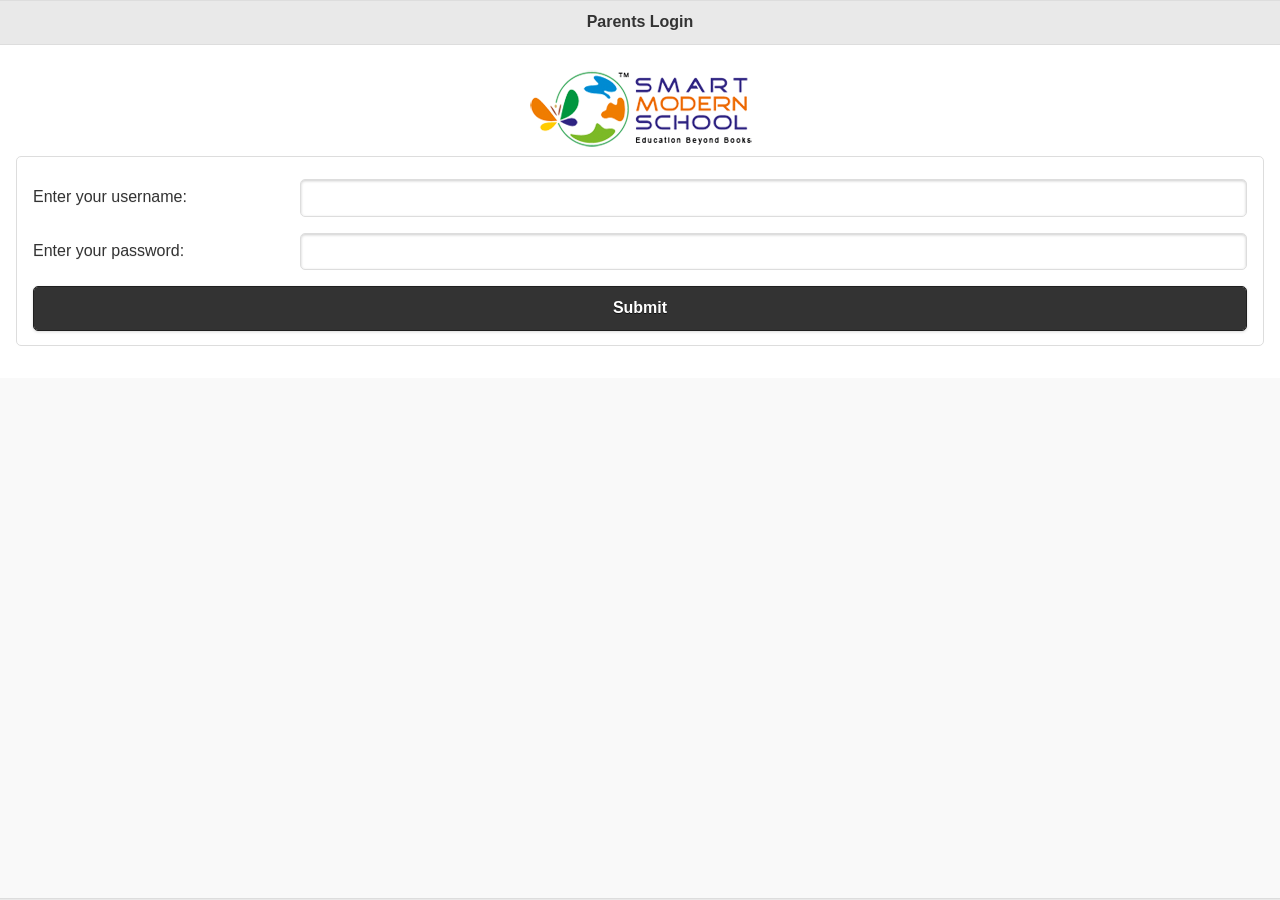
==== www/index.html @ 9e4a1764 "A11 A11" ====
<!DOCTYPE html>
<!--
    Licensed to the Apache Software Foundation (ASF) under one
    or more contributor license agreements.  See the NOTICE file
    distributed with this work for additional information
    regarding copyright ownership.  The ASF licenses this file
    to you under the Apache License, Version 2.0 (the
    "License"); you may not use this file except in compliance
    with the License.  You may obtain a copy of the License at

    http://www.apache.org/licenses/LICENSE-2.0

    Unless required by applicable law or agreed to in writing,
    software distributed under the License is distributed on an
    "AS IS" BASIS, WITHOUT WARRANTIES OR CONDITIONS OF ANY
     KIND, either express or implied.  See the License for the
    specific language governing permissions and limitations
    under the License.
-->
<html>
    <head>
        <meta charset="utf-8" />
        <meta name="format-detection" content="telephone=no" />
        <meta name="viewport" content="width=device-width, height=device-height, initial-scale=1.0, user-scalable=no"/>
         
        <title>MLZS</title>
        <link rel="stylesheet" href="css/jquery.mobile-1.4.5.min.css" />  
       
        
    </head>
    <body>
       
        <div data-role="page" id="login" data-theme="a">
        <div data-role="header" data-theme="a"  id="deviceready"> 
            <h3>Parents Login</h3>
        </div>
  
        <div data-role="content" data-theme="a">
            <div class="head" style="text-align:center;">
                        <img src="css/images/Smartlogo.png" alt="Logo"/> 
            </div>
            <form id="check-user" class="ui-body ui-body-a ui-corner-all" data-ajax="false">
                <fieldset>
                    <div data-role="fieldcontain">
                        <label for="username">Enter your username:</label>
                        <input type="text" value="" name="username" id="username"/>
                    </div>                                 
                    <div data-role="fieldcontain">                                     
                        <label for="password">Enter your password:</label>
                        <input type="password" value="" name="password" id="password"/>
                    </div>
                    <input type="button" data-theme="b" name="submit" id="submit" value="Submit">
                </fieldset>
            </form>
            <div>
            <ul id="app-status-ul"></ul>
            </div>             
        </div>
  
        <div data-theme="a" data-role="footer" data-position="fixed">
  
        </div>
    </div>

    <div style="min-height: 700px;" class="ui-page ui-page-theme-a" tabindex="0" data-url="arunhome" id="arunhome" class="current" data-role="page">

        <div class="ui-header ui-bar-a" role="banner" data-role="header" data-theme="a">
        <h1 aria-level="1" role="heading" class="ui-title"> Welcome to Smart Modern </h1>
        </div><!-- /header --> 
     <div data-role="content">
             
     </div>
    <div role="main">
        <!--- <div class="content-primary"> -->
        <ul class="ui-listview ui-listview-inset ui-corner-all ui-shadow" data-role="listview" data-inset="true">
            
            <li class="ui-first-child">

                <a class="ui-btn ui-btn-icon-right ui-icon-carat-r" type="button" name="homesubmit" id="homesubmit" value="Submit" style="color:#220BBA">
                    <h2>Message</h2>
                    <p>Notification about the student/grade/class</p>
                <form id="check-mess" data-ajax="false">
                    <input type="hidden" value="" name="usernameb" id="usernameb"/>
                    <input type="hidden" value="" name="passwordb" id="passwordb"/>  
                    <input type="hidden" value="" name="classb" id="classb"/>  
                    <input type="hidden" value="" name="secb" id="secb"/>  
                </form> 
                 
                </a> 
 
            </li> 

            <li class="ui-first-child">

                <a class="ui-btn ui-btn-icon-right ui-icon-carat-r" type="button" name="homeworksubmit" id="homeworksubmit" value="Submit"  style="color:#220BBA" >
                   <h2>Home Work</h2>
                    <p>Show daily home work portions</p>
                <form id="check-homework" data-ajax="false">
                    <input type="hidden" value="" name="usernamee" id="usernamee"/>
                    <input type="hidden" value="" name="passworde" id="passworde"/>  
                    <input type="hidden" value="" name="classe" id="classe"/>  
                    <input type="hidden" value="" name="sece" id="sece"/>  
                </form> 
                 
                </a>  
                 
            </li>
            <li>

                <a class="ui-btn ui-btn-icon-right ui-icon-carat-r" type="button" name="foodsubmit" id="foodsubmit" value="Submit" style="color:#220BBA">
                   <h2>Food Menu </h2>
                    <p>Show food item details</p>
                <form id="check-food" data-ajax="false">
                    <input type="hidden" value="" name="usernamef" id="usernamef"/>
                    <input type="hidden" value="" name="passwordf" id="passwordf"/>  
                    <input type="hidden" value="" name="classf" id="classf"/>  
                    <input type="hidden" value="" name="secf" id="secf"/>  
                </form>  

                </a>   
 
            </li>
            <!-- <li>
              
                <a class="ui-btn ui-btn-icon-right ui-icon-carat-r" type="button" name="leavesubmit" id="leavesubmit" value="Submit" style="color:#220BBA">
                   <h2>Leave Request</h2>
                    <p>Parents/Students can request leave </p>
                <form ac data-ajax="false">
                    <input type="hidden" value="" name="usernameg" id="usernameg"/>
                    <input type="hidden" value="" name="passwordg" id="passwordg"/>  
                    <input type="hidden" value="" name="classg" id="classg"/>  
                    <input type="hidden" value="" name="secg" id="secg"/>  
                </form>  
                </a>  
            </li> -->

            <li>
                <a class="ui-btn ui-btn-icon-right ui-icon-carat-r"href="#arunleave"  style="color:#220BBA">
                   <h2>Leave Request</h2>
                    <p>Parents/Students can request leave </p>
                </a>  
            </li>
 
            <li>
                <a class="ui-btn ui-btn-icon-right ui-icon-carat-r" type="button" name="leavelistsubmit" id="leavelistsubmit" value="Submit" style="color:#220BBA">
                   <h2>Leave Status</h2>
                    <p>Parents can view the status of the leave request</p>
                <form id="check-leavelist" data-ajax="false">
                    <input type="hidden" value="" name="usernameo" id="usernameo"/>
                    <input type="hidden" value="" name="passwordo" id="passwordo"/>  
                    <input type="hidden" value="" name="classo" id="classo"/>  
                    <input type="hidden" value="" name="seco" id="seco"/>  
                </form> 
                 
                </a>  
            </li>

            <li>
                
                <a class="ui-btn ui-btn-icon-right ui-icon-carat-r" type="button" name="reportsubmit" id="reportsubmit" value="Submit" style="color:#220BBA">
                    <h2>Report Card</h2>
                    <p>View Term Grade</p>
                <form id="check-report" data-ajax="false">
                    <input type="hidden" value="" name="usernameh" id="usernameh"/>
                    <input type="hidden" value="" name="passwordh" id="passwordh"/>  
                    <input type="hidden" value="" name="classh" id="classh"/>  
                    <input type="hidden" value="" name="sech" id="sech"/>  
                </form> 
                 
                </a>  
            </li>
            <li> 
                <a class="ui-btn ui-btn-icon-right ui-icon-carat-r" type="button" name="examsubmit" id="examsubmit" value="Submit" style="color:#220BBA">
                    <h3>Exam Time Table </h3>
                    <p>Exam Schedule - Time/Portions</p>
                <form id="check-exam" data-ajax="false">
                    <input type="hidden" value="" name="usernamei" id="usernamei"/>
                    <input type="hidden" value="" name="passwordi" id="passwordi"/>  
                    <input type="hidden" value="" name="classi" id="classi"/>  
                    <input type="hidden" value="" name="seci" id="seci"/>  
                </form> 
                 
                </a>  
            </li>

            <li>

                <a class="ui-btn ui-btn-icon-right ui-icon-carat-r" type="button" name="timesubmit" id="timesubmit" value="Submit" style="color:#220BBA">
                    <h3>Class Time Table </h3>
                    <p>Individual Class Time Table</p>
                <form id="check-time" data-ajax="false">
                    <input type="hidden" value="" name="usernamej" id="usernamej"/>
                    <input type="hidden" value="" name="passwordj" id="passwordj"/>  
                    <input type="hidden" value="" name="classj" id="classj"/>  
                    <input type="hidden" value="" name="secj" id="secj"/>  
                </form> 
                 
                </a>  
                 
            </li>

            <li>  

                <a class="ui-btn ui-btn-icon-right ui-icon-carat-r arunpost" type="button" name="submit" id="submit" value="Submit" style="color:#220BBA">
                    <h3>Year Calendar </h3>
                    <p>Information about school functions, general  events, etc., </p>
                 <form id="check-cal" data-ajax="false">
                        <input type="hidden" value="" name="usernamea" id="usernamea"/>
                         <input type="hidden" value="" name="passworda" id="passworda"/>  
                </form> 
                 
                </a> 
                 
            </li>
            
             <li>
                <a href="gallery.html" rel="external" style="color:#220BBA"> 
                <!-- <a class="ui-btn ui-btn-icon-right ui-icon-carat-r"href="#albums_container"> -->
                   <h3>Image Gallery </h3>
                    <p>School Functions image gallery </p>
                </a>  
            </li>

            <!-- <li>

                <a class="ui-btn ui-btn-icon-right ui-icon-carat-r" type="button" name="imagesubmit" id="imagesubmit" value="Submit" style="color:#220BBA" style="color:#220BBA">
                   <h3>Image Gallery </h3>
                    <p>School Functions image gallery </p>
                <form id="check-image" data-ajax="false">
                    <input type="hidden" value="" name="usernamek" id="usernamek"/>
                    <input type="hidden" value="" name="passwordk" id="passwordk"/>  
                    <input type="hidden" value="" name="classk" id="classk"/>  
                    <input type="hidden" value="" name="seck" id="seck"/>  
                </form>  
                </a>   
            </li> -->
            
            <li class="ui-last-child">

                 <a class="ui-btn ui-btn-icon-right ui-icon-carat-r arunpost" type="button" name="prosubmit" id="prosubmit" value="Submit" style="color:#220BBA">
                   <h3>Profile </h3>
                    <p>Student Personal/Educational Details</p>
                 <form id="check-pro" data-ajax="false">
                        <input type="hidden" value="" name="usernamec" id="usernamec"/>
                         <input type="hidden" value="" name="passwordc" id="passwordc"/>  
                </form> 
                 
                </a> 
 
            </li> 

        </ul>
        <!--/ </div> content-primary -->    
    </div><!-- /content -->

    <div class="ui-footer ui-bar-inherit" role="contentinfo" data-role="footer">
            <p> &copy; 2015 -2016 www.themaxtech.com</p>
    </div>

    </div><!-- /page -->  

    <div data-url="arunleave" id="arunleave" data-role="page" data-theme="a">
        <div data-role="header">
            <a href="#arunhome" class="ui-btn ui-icon-back ui-btn-icon-notext ui-corner-all"></a>
            <h2>Leave Request</h2>
        </div><!-- /header -->
        <div role="main"> 

            <form id="check-leave" name="check-leave" class="ui-body ui-body-a ui-corner-all" data-ajax="false">
            <fieldset>
               <fieldset class="ui-grid-a">
                    <div class="ui-block-a">
                        <label for="regnot">Reg No:</label>
                    </div>                                 
                    <div class="ui-block-b">
                        <input class="ui-disabled" type="text" value="" name="regnot" id="regnot"/>
                    </div>
                </fieldset>                                     
                <fieldset class="ui-grid-a">
                    <div class="ui-block-a">
                       <label for="usernamet">Name:</label>
                    </div>                                 
                    <div class="ui-block-b">
                        <input class="ui-disabled" type="text" value="" name="usernamet" id="usernamet"/>
                    </div>
                </fieldset>
                <fieldset class="ui-grid-a">                                
                    <div class="ui-block-a">
                        <label for="clat">Class:</label>
                    </div>                                 
                    <div class="ui-block-b">
                        <input class="ui-disabled"  type="text" value="" name="clat" id="clat"/>
                    </div>
                </fieldset>    
                <fieldset class="ui-grid-a">
                    <div class="ui-block-a">
                        <label for="sect">Section:</label>
                    </div>                                 
                    <div class="ui-block-b">
                        <input class="ui-disabled"  type="text" value="" name="sect" id="sect"/>
                    </div>
                </fieldset>    
                <fieldset class="ui-grid-a">
                    <div class="ui-block-a">
                        <label for="datt">Date:</label>
                    </div>                                 
                    <div class="ui-block-b">
                        <input class="ui-disabled"  type="text" value="" name="datt" id="datt"/>
                    </div>
                </fieldset>    
                <fieldset class="ui-grid-a">
                    <div class="ui-block-a">
                        <label for="messt">Message:</label>
                    </div>
                </fieldset> 
                <fieldset>                        
                        <textarea name="messt" id="messt" rows="5" > </textarea>
                          
                </fieldset> 
            </fieldset>
                <fieldset class="ui-grid-a">
                    <div class="ui-block-a"></div>
                    <div class="ui-block-b"><button type="submit" name="leavesubmit" id="leavesubmit" data-theme="b">Submit</button></div>  
                 </fieldset>

            </form>  
                
        </div>
        <div data-role="footer">
            <p>  &copy;  2015 www.themaxtech.com</p>
        </div>
    </div> 

    <div data-url="test" id="test" data-role="page" data-theme="a">
        <div data-role="header">
            <a href="#arunhome" class="ui-btn ui-icon-back ui-btn-icon-notext ui-corner-all"></a>
            <h2>ARUN Test</h2>
        </div><!-- /header -->
        <div role="main">  
        <div id="result"></div>
        </div>
        <div data-role="footer">
            <p>  &copy;  2015 www.themaxtech.com</p>
        </div>
    </div> 

    <div data-url="y_calendar" id="y_calendar" data-role="page" data-theme="a">
        <div data-role="header">
            <a href="#arunhome" class="ui-btn ui-icon-back ui-btn-icon-notext ui-corner-all"></a>
            <h2>Year Calendar</h2>
        </div><!-- /header -->
        <div role="main">  
        <div id="result"></div>
        </div>
        <div data-role="footer">
            <p>  &copy;  2015 www.themaxtech.com</p>
        </div>
    </div> 

    <div data-url="message" id="message" data-role="page" data-theme="a">
        <div data-role="header">
            <a href="#arunhome" class="ui-btn ui-icon-back ui-btn-icon-notext ui-corner-all"></a>
            <h2>Message</h2>
        </div><!-- /header -->
        <div role="main">  
        <div id="result"></div>
        </div>
        <div data-role="footer">
            <p>  &copy;  2015 www.themaxtech.com</p>
        </div>
    </div> 

    <div data-url="profile" id="profile" data-role="page" data-theme="a">
        <div data-role="header">
            <a href="#arunhome" class="ui-btn ui-icon-back ui-btn-icon-notext ui-corner-all"></a>
            <h2>Profile</h2>
        </div><!-- /header -->
        <div role="main">  
        <div id="result"></div>
        </div>
        <div data-role="footer">
            <p>  &copy;  2015 www.themaxtech.com</p>
        </div>
    </div> 

    <div data-url="homework" id="homework" data-role="page" data-theme="a">
        <div data-role="header">
            <a href="#arunhome" class="ui-btn ui-icon-back ui-btn-icon-notext ui-corner-all"></a>
            <h2>Home Work</h2>
        </div><!-- /header -->
        <div role="main">  
        <div id="result"></div>
        </div>
        <div data-role="footer">
            <p>  &copy;  2015 www.themaxtech.com</p>
        </div>
    </div> 

    <div data-url="foodmenu" id="foodmenu" data-role="page" data-theme="a">
        <div data-role="header">
            <a href="#arunhome" class="ui-btn ui-icon-back ui-btn-icon-notext ui-corner-all"></a>
            <h2>Food Menu</h2>
        </div><!-- /header -->
        <div role="main">  
        <div id="result"></div>
        </div>
        <div data-role="footer">
            <p>  &copy;  2015 www.themaxtech.com</p>
        </div>
    </div> 

    <div data-url="leavelist" id="leavelist" data-role="page" data-theme="a">
        <div data-role="header">
            <a href="#arunhome" class="ui-btn ui-icon-back ui-btn-icon-notext ui-corner-all"></a>
            <h2>Leave Status</h2>
        </div><!-- /header -->
        <div role="main">  
        <div id="result"></div>
        </div>
        <div data-role="footer">
            <p>  &copy;  2015 www.themaxtech.com</p>
        </div>
    </div> 

    <div data-url="reportcard" id="reportcard" data-role="page" data-theme="a">
        <div data-role="header">
            <a href="#arunhome" class="ui-btn ui-icon-back ui-btn-icon-notext ui-corner-all"></a>
            <h2>Report Card</h2>
        </div><!-- /header -->
        <div role="main">  
        <div id="result"></div>
        </div>
        <div data-role="footer">
            <p>  &copy;  2015 www.themaxtech.com</p>
        </div>
    </div> 

    <div data-url="examtimetable" id="examtimetable" data-role="page" data-theme="a">
        <div data-role="header">
            <a href="#arunhome" class="ui-btn ui-icon-back ui-btn-icon-notext ui-corner-all"></a>
            <h2>Exam Time Table</h2>
        </div><!-- /header -->
        <div role="main">  
        <div id="result"></div>
        </div>
        <div data-role="footer">
            <p>  &copy;  2015 www.themaxtech.com</p>
        </div>
    </div> 

    <div data-url="classtimetable" id="classtimetable" data-role="page" data-theme="a">
        <div data-role="header">
            <a href="#arunhome" class="ui-btn ui-icon-back ui-btn-icon-notext ui-corner-all"></a>
            <h2>Class Timetable</h2>
        </div><!-- /header -->
        <div role="main">  
        <div id="result"></div>
        </div>
        <div data-role="footer">
            <p>  &copy;  2015 www.themaxtech.com</p>
        </div>
    </div> 





       <div id="arungallery"  data-role="page" data-theme="a">
            <div class="toolbar">
                <h1>Albums</h1>
                <a class="button slideup" id="infoButton" href="#about">About</a>
            </div>
            <div class="loader" style="display:none;"></div>
            <ul id="albums" class="edgetoedge" style="display:none;">
            </ul>
        </div>   
    <div class="ui-loader ui-corner-all ui-body-a ui-loader-default">
    <span class="ui-icon-loading"></span><h1>loading</h1></div>

        <script type="text/javascript" src="phonegap.js"></script>
        <script type="text/javascript" src="PushNotification.js"></script>
        <script type="text/javascript" src="js/index.js"></script>
        <script type="text/javascript" src="js/jquery-1.9.1.min.js"></script>
        <script type="text/javascript" src="js/jquery.mobile-1.4.5.min.js"></script> 
        <script type="text/javascript">
            app.initialize();
        </script>
    </body>
</html>
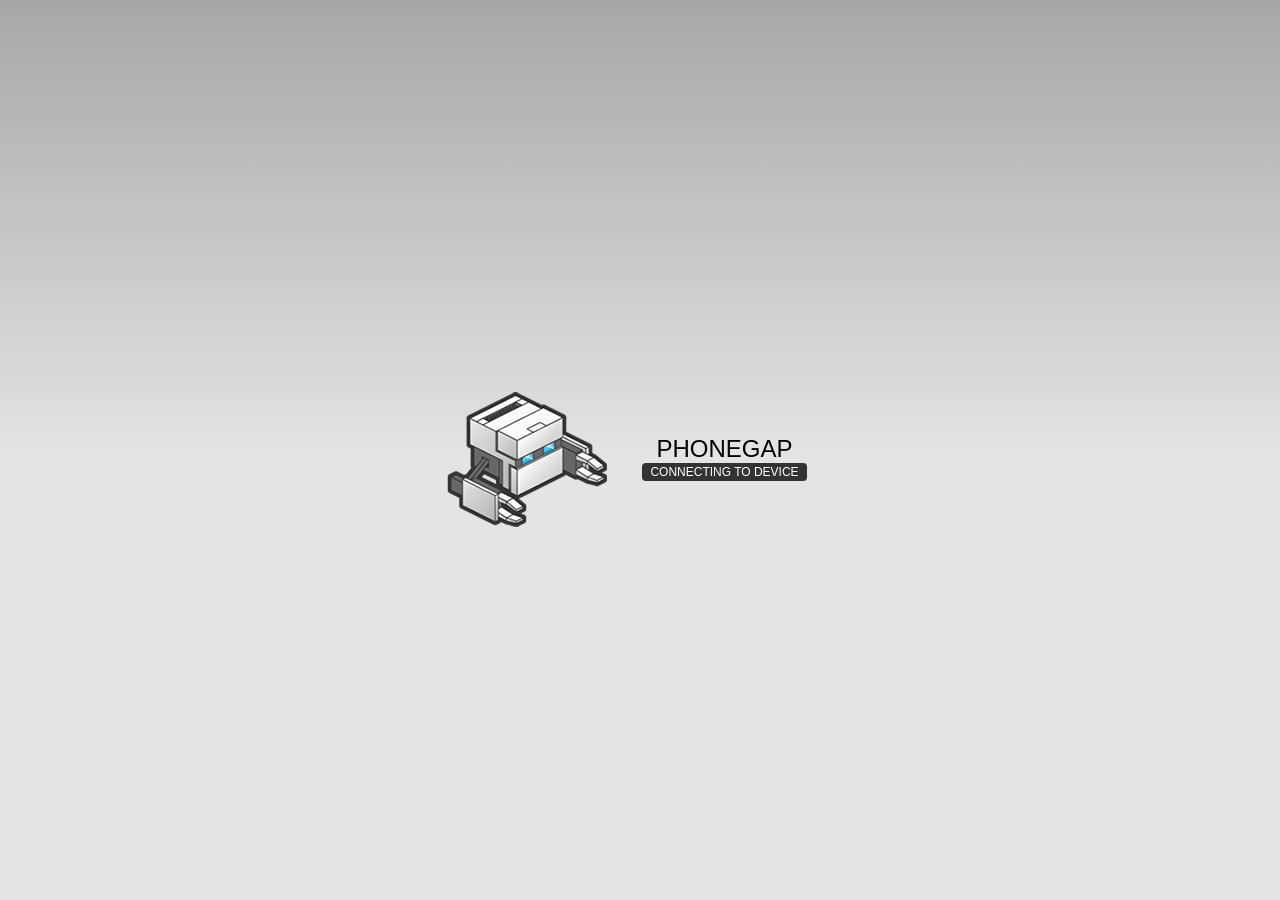
==== commit c6532014: "A22 A22" ====
--- a/www/index.html
+++ b/www/index.html
@@ -21,467 +21,21 @@
     <head>
         <meta charset="utf-8" />
         <meta name="format-detection" content="telephone=no" />
-        <meta name="viewport" content="width=device-width, height=device-height, initial-scale=1.0, user-scalable=no"/>
-         
-        <title>MLZS</title>
-        <link rel="stylesheet" href="css/jquery.mobile-1.4.5.min.css" />  
-       
-        
+        <meta name="viewport" content="user-scalable=no, initial-scale=1, maximum-scale=1, minimum-scale=1, width=device-width, height=device-height, target-densitydpi=device-dpi" />
+        <link rel="stylesheet" type="text/css" href="css/index.css" />
+        <title>Hello World</title>
     </head>
     <body>
-       
-        <div data-role="page" id="login" data-theme="a">
-        <div data-role="header" data-theme="a"  id="deviceready"> 
-            <h3>Parents Login</h3>
+        <div class="app">
+            <h1>PhoneGap</h1>
+            <div id="deviceready" class="blink">
+                <p class="event listening">Connecting to Device</p>
+                <p class="event received">Device is Ready</p>
+            </div>
         </div>
-  
-        <div data-role="content" data-theme="a">
-            <div class="head" style="text-align:center;">
-                        <img src="css/images/Smartlogo.png" alt="Logo"/> 
-            </div>
-            <form id="check-user" class="ui-body ui-body-a ui-corner-all" data-ajax="false">
-                <fieldset>
-                    <div data-role="fieldcontain">
-                        <label for="username">Enter your username:</label>
-                        <input type="text" value="" name="username" id="username"/>
-                    </div>                                 
-                    <div data-role="fieldcontain">                                     
-                        <label for="password">Enter your password:</label>
-                        <input type="password" value="" name="password" id="password"/>
-                    </div>
-                    <input type="button" data-theme="b" name="submit" id="submit" value="Submit">
-                </fieldset>
-            </form>
-            <div>
-            <ul id="app-status-ul"></ul>
-            </div>             
-        </div>
-  
-        <div data-theme="a" data-role="footer" data-position="fixed">
-  
-        </div>
-    </div>
-
-    <div style="min-height: 700px;" class="ui-page ui-page-theme-a" tabindex="0" data-url="arunhome" id="arunhome" class="current" data-role="page">
-
-        <div class="ui-header ui-bar-a" role="banner" data-role="header" data-theme="a">
-        <h1 aria-level="1" role="heading" class="ui-title"> Welcome to Smart Modern </h1>
-        </div><!-- /header --> 
-     <div data-role="content">
-             
-     </div>
-    <div role="main">
-        <!--- <div class="content-primary"> -->
-        <ul class="ui-listview ui-listview-inset ui-corner-all ui-shadow" data-role="listview" data-inset="true">
-            
-            <li class="ui-first-child">
-
-                <a class="ui-btn ui-btn-icon-right ui-icon-carat-r" type="button" name="homesubmit" id="homesubmit" value="Submit" style="color:#220BBA">
-                    <h2>Message</h2>
-                    <p>Notification about the student/grade/class</p>
-                <form id="check-mess" data-ajax="false">
-                    <input type="hidden" value="" name="usernameb" id="usernameb"/>
-                    <input type="hidden" value="" name="passwordb" id="passwordb"/>  
-                    <input type="hidden" value="" name="classb" id="classb"/>  
-                    <input type="hidden" value="" name="secb" id="secb"/>  
-                </form> 
-                 
-                </a> 
- 
-            </li> 
-
-            <li class="ui-first-child">
-
-                <a class="ui-btn ui-btn-icon-right ui-icon-carat-r" type="button" name="homeworksubmit" id="homeworksubmit" value="Submit"  style="color:#220BBA" >
-                   <h2>Home Work</h2>
-                    <p>Show daily home work portions</p>
-                <form id="check-homework" data-ajax="false">
-                    <input type="hidden" value="" name="usernamee" id="usernamee"/>
-                    <input type="hidden" value="" name="passworde" id="passworde"/>  
-                    <input type="hidden" value="" name="classe" id="classe"/>  
-                    <input type="hidden" value="" name="sece" id="sece"/>  
-                </form> 
-                 
-                </a>  
-                 
-            </li>
-            <li>
-
-                <a class="ui-btn ui-btn-icon-right ui-icon-carat-r" type="button" name="foodsubmit" id="foodsubmit" value="Submit" style="color:#220BBA">
-                   <h2>Food Menu </h2>
-                    <p>Show food item details</p>
-                <form id="check-food" data-ajax="false">
-                    <input type="hidden" value="" name="usernamef" id="usernamef"/>
-                    <input type="hidden" value="" name="passwordf" id="passwordf"/>  
-                    <input type="hidden" value="" name="classf" id="classf"/>  
-                    <input type="hidden" value="" name="secf" id="secf"/>  
-                </form>  
-
-                </a>   
- 
-            </li>
-            <!-- <li>
-              
-                <a class="ui-btn ui-btn-icon-right ui-icon-carat-r" type="button" name="leavesubmit" id="leavesubmit" value="Submit" style="color:#220BBA">
-                   <h2>Leave Request</h2>
-                    <p>Parents/Students can request leave </p>
-                <form ac data-ajax="false">
-                    <input type="hidden" value="" name="usernameg" id="usernameg"/>
-                    <input type="hidden" value="" name="passwordg" id="passwordg"/>  
-                    <input type="hidden" value="" name="classg" id="classg"/>  
-                    <input type="hidden" value="" name="secg" id="secg"/>  
-                </form>  
-                </a>  
-            </li> -->
-
-            <li>
-                <a class="ui-btn ui-btn-icon-right ui-icon-carat-r"href="#arunleave"  style="color:#220BBA">
-                   <h2>Leave Request</h2>
-                    <p>Parents/Students can request leave </p>
-                </a>  
-            </li>
- 
-            <li>
-                <a class="ui-btn ui-btn-icon-right ui-icon-carat-r" type="button" name="leavelistsubmit" id="leavelistsubmit" value="Submit" style="color:#220BBA">
-                   <h2>Leave Status</h2>
-                    <p>Parents can view the status of the leave request</p>
-                <form id="check-leavelist" data-ajax="false">
-                    <input type="hidden" value="" name="usernameo" id="usernameo"/>
-                    <input type="hidden" value="" name="passwordo" id="passwordo"/>  
-                    <input type="hidden" value="" name="classo" id="classo"/>  
-                    <input type="hidden" value="" name="seco" id="seco"/>  
-                </form> 
-                 
-                </a>  
-            </li>
-
-            <li>
-                
-                <a class="ui-btn ui-btn-icon-right ui-icon-carat-r" type="button" name="reportsubmit" id="reportsubmit" value="Submit" style="color:#220BBA">
-                    <h2>Report Card</h2>
-                    <p>View Term Grade</p>
-                <form id="check-report" data-ajax="false">
-                    <input type="hidden" value="" name="usernameh" id="usernameh"/>
-                    <input type="hidden" value="" name="passwordh" id="passwordh"/>  
-                    <input type="hidden" value="" name="classh" id="classh"/>  
-                    <input type="hidden" value="" name="sech" id="sech"/>  
-                </form> 
-                 
-                </a>  
-            </li>
-            <li> 
-                <a class="ui-btn ui-btn-icon-right ui-icon-carat-r" type="button" name="examsubmit" id="examsubmit" value="Submit" style="color:#220BBA">
-                    <h3>Exam Time Table </h3>
-                    <p>Exam Schedule - Time/Portions</p>
-                <form id="check-exam" data-ajax="false">
-                    <input type="hidden" value="" name="usernamei" id="usernamei"/>
-                    <input type="hidden" value="" name="passwordi" id="passwordi"/>  
-                    <input type="hidden" value="" name="classi" id="classi"/>  
-                    <input type="hidden" value="" name="seci" id="seci"/>  
-                </form> 
-                 
-                </a>  
-            </li>
-
-            <li>
-
-                <a class="ui-btn ui-btn-icon-right ui-icon-carat-r" type="button" name="timesubmit" id="timesubmit" value="Submit" style="color:#220BBA">
-                    <h3>Class Time Table </h3>
-                    <p>Individual Class Time Table</p>
-                <form id="check-time" data-ajax="false">
-                    <input type="hidden" value="" name="usernamej" id="usernamej"/>
-                    <input type="hidden" value="" name="passwordj" id="passwordj"/>  
-                    <input type="hidden" value="" name="classj" id="classj"/>  
-                    <input type="hidden" value="" name="secj" id="secj"/>  
-                </form> 
-                 
-                </a>  
-                 
-            </li>
-
-            <li>  
-
-                <a class="ui-btn ui-btn-icon-right ui-icon-carat-r arunpost" type="button" name="submit" id="submit" value="Submit" style="color:#220BBA">
-                    <h3>Year Calendar </h3>
-                    <p>Information about school functions, general  events, etc., </p>
-                 <form id="check-cal" data-ajax="false">
-                        <input type="hidden" value="" name="usernamea" id="usernamea"/>
-                         <input type="hidden" value="" name="passworda" id="passworda"/>  
-                </form> 
-                 
-                </a> 
-                 
-            </li>
-            
-             <li>
-                <a href="gallery.html" rel="external" style="color:#220BBA"> 
-                <!-- <a class="ui-btn ui-btn-icon-right ui-icon-carat-r"href="#albums_container"> -->
-                   <h3>Image Gallery </h3>
-                    <p>School Functions image gallery </p>
-                </a>  
-            </li>
-
-            <!-- <li>
-
-                <a class="ui-btn ui-btn-icon-right ui-icon-carat-r" type="button" name="imagesubmit" id="imagesubmit" value="Submit" style="color:#220BBA" style="color:#220BBA">
-                   <h3>Image Gallery </h3>
-                    <p>School Functions image gallery </p>
-                <form id="check-image" data-ajax="false">
-                    <input type="hidden" value="" name="usernamek" id="usernamek"/>
-                    <input type="hidden" value="" name="passwordk" id="passwordk"/>  
-                    <input type="hidden" value="" name="classk" id="classk"/>  
-                    <input type="hidden" value="" name="seck" id="seck"/>  
-                </form>  
-                </a>   
-            </li> -->
-            
-            <li class="ui-last-child">
-
-                 <a class="ui-btn ui-btn-icon-right ui-icon-carat-r arunpost" type="button" name="prosubmit" id="prosubmit" value="Submit" style="color:#220BBA">
-                   <h3>Profile </h3>
-                    <p>Student Personal/Educational Details</p>
-                 <form id="check-pro" data-ajax="false">
-                        <input type="hidden" value="" name="usernamec" id="usernamec"/>
-                         <input type="hidden" value="" name="passwordc" id="passwordc"/>  
-                </form> 
-                 
-                </a> 
- 
-            </li> 
-
-        </ul>
-        <!--/ </div> content-primary -->    
-    </div><!-- /content -->
-
-    <div class="ui-footer ui-bar-inherit" role="contentinfo" data-role="footer">
-            <p> &copy; 2015 -2016 www.themaxtech.com</p>
-    </div>
-
-    </div><!-- /page -->  
-
-    <div data-url="arunleave" id="arunleave" data-role="page" data-theme="a">
-        <div data-role="header">
-            <a href="#arunhome" class="ui-btn ui-icon-back ui-btn-icon-notext ui-corner-all"></a>
-            <h2>Leave Request</h2>
-        </div><!-- /header -->
-        <div role="main"> 
-
-            <form id="check-leave" name="check-leave" class="ui-body ui-body-a ui-corner-all" data-ajax="false">
-            <fieldset>
-               <fieldset class="ui-grid-a">
-                    <div class="ui-block-a">
-                        <label for="regnot">Reg No:</label>
-                    </div>                                 
-                    <div class="ui-block-b">
-                        <input class="ui-disabled" type="text" value="" name="regnot" id="regnot"/>
-                    </div>
-                </fieldset>                                     
-                <fieldset class="ui-grid-a">
-                    <div class="ui-block-a">
-                       <label for="usernamet">Name:</label>
-                    </div>                                 
-                    <div class="ui-block-b">
-                        <input class="ui-disabled" type="text" value="" name="usernamet" id="usernamet"/>
-                    </div>
-                </fieldset>
-                <fieldset class="ui-grid-a">                                
-                    <div class="ui-block-a">
-                        <label for="clat">Class:</label>
-                    </div>                                 
-                    <div class="ui-block-b">
-                        <input class="ui-disabled"  type="text" value="" name="clat" id="clat"/>
-                    </div>
-                </fieldset>    
-                <fieldset class="ui-grid-a">
-                    <div class="ui-block-a">
-                        <label for="sect">Section:</label>
-                    </div>                                 
-                    <div class="ui-block-b">
-                        <input class="ui-disabled"  type="text" value="" name="sect" id="sect"/>
-                    </div>
-                </fieldset>    
-                <fieldset class="ui-grid-a">
-                    <div class="ui-block-a">
-                        <label for="datt">Date:</label>
-                    </div>                                 
-                    <div class="ui-block-b">
-                        <input class="ui-disabled"  type="text" value="" name="datt" id="datt"/>
-                    </div>
-                </fieldset>    
-                <fieldset class="ui-grid-a">
-                    <div class="ui-block-a">
-                        <label for="messt">Message:</label>
-                    </div>
-                </fieldset> 
-                <fieldset>                        
-                        <textarea name="messt" id="messt" rows="5" > </textarea>
-                          
-                </fieldset> 
-            </fieldset>
-                <fieldset class="ui-grid-a">
-                    <div class="ui-block-a"></div>
-                    <div class="ui-block-b"><button type="submit" name="leavesubmit" id="leavesubmit" data-theme="b">Submit</button></div>  
-                 </fieldset>
-
-            </form>  
-                
-        </div>
-        <div data-role="footer">
-            <p>  &copy;  2015 www.themaxtech.com</p>
-        </div>
-    </div> 
-
-    <div data-url="test" id="test" data-role="page" data-theme="a">
-        <div data-role="header">
-            <a href="#arunhome" class="ui-btn ui-icon-back ui-btn-icon-notext ui-corner-all"></a>
-            <h2>ARUN Test</h2>
-        </div><!-- /header -->
-        <div role="main">  
-        <div id="result"></div>
-        </div>
-        <div data-role="footer">
-            <p>  &copy;  2015 www.themaxtech.com</p>
-        </div>
-    </div> 
-
-    <div data-url="y_calendar" id="y_calendar" data-role="page" data-theme="a">
-        <div data-role="header">
-            <a href="#arunhome" class="ui-btn ui-icon-back ui-btn-icon-notext ui-corner-all"></a>
-            <h2>Year Calendar</h2>
-        </div><!-- /header -->
-        <div role="main">  
-        <div id="result"></div>
-        </div>
-        <div data-role="footer">
-            <p>  &copy;  2015 www.themaxtech.com</p>
-        </div>
-    </div> 
-
-    <div data-url="message" id="message" data-role="page" data-theme="a">
-        <div data-role="header">
-            <a href="#arunhome" class="ui-btn ui-icon-back ui-btn-icon-notext ui-corner-all"></a>
-            <h2>Message</h2>
-        </div><!-- /header -->
-        <div role="main">  
-        <div id="result"></div>
-        </div>
-        <div data-role="footer">
-            <p>  &copy;  2015 www.themaxtech.com</p>
-        </div>
-    </div> 
-
-    <div data-url="profile" id="profile" data-role="page" data-theme="a">
-        <div data-role="header">
-            <a href="#arunhome" class="ui-btn ui-icon-back ui-btn-icon-notext ui-corner-all"></a>
-            <h2>Profile</h2>
-        </div><!-- /header -->
-        <div role="main">  
-        <div id="result"></div>
-        </div>
-        <div data-role="footer">
-            <p>  &copy;  2015 www.themaxtech.com</p>
-        </div>
-    </div> 
-
-    <div data-url="homework" id="homework" data-role="page" data-theme="a">
-        <div data-role="header">
-            <a href="#arunhome" class="ui-btn ui-icon-back ui-btn-icon-notext ui-corner-all"></a>
-            <h2>Home Work</h2>
-        </div><!-- /header -->
-        <div role="main">  
-        <div id="result"></div>
-        </div>
-        <div data-role="footer">
-            <p>  &copy;  2015 www.themaxtech.com</p>
-        </div>
-    </div> 
-
-    <div data-url="foodmenu" id="foodmenu" data-role="page" data-theme="a">
-        <div data-role="header">
-            <a href="#arunhome" class="ui-btn ui-icon-back ui-btn-icon-notext ui-corner-all"></a>
-            <h2>Food Menu</h2>
-        </div><!-- /header -->
-        <div role="main">  
-        <div id="result"></div>
-        </div>
-        <div data-role="footer">
-            <p>  &copy;  2015 www.themaxtech.com</p>
-        </div>
-    </div> 
-
-    <div data-url="leavelist" id="leavelist" data-role="page" data-theme="a">
-        <div data-role="header">
-            <a href="#arunhome" class="ui-btn ui-icon-back ui-btn-icon-notext ui-corner-all"></a>
-            <h2>Leave Status</h2>
-        </div><!-- /header -->
-        <div role="main">  
-        <div id="result"></div>
-        </div>
-        <div data-role="footer">
-            <p>  &copy;  2015 www.themaxtech.com</p>
-        </div>
-    </div> 
-
-    <div data-url="reportcard" id="reportcard" data-role="page" data-theme="a">
-        <div data-role="header">
-            <a href="#arunhome" class="ui-btn ui-icon-back ui-btn-icon-notext ui-corner-all"></a>
-            <h2>Report Card</h2>
-        </div><!-- /header -->
-        <div role="main">  
-        <div id="result"></div>
-        </div>
-        <div data-role="footer">
-            <p>  &copy;  2015 www.themaxtech.com</p>
-        </div>
-    </div> 
-
-    <div data-url="examtimetable" id="examtimetable" data-role="page" data-theme="a">
-        <div data-role="header">
-            <a href="#arunhome" class="ui-btn ui-icon-back ui-btn-icon-notext ui-corner-all"></a>
-            <h2>Exam Time Table</h2>
-        </div><!-- /header -->
-        <div role="main">  
-        <div id="result"></div>
-        </div>
-        <div data-role="footer">
-            <p>  &copy;  2015 www.themaxtech.com</p>
-        </div>
-    </div> 
-
-    <div data-url="classtimetable" id="classtimetable" data-role="page" data-theme="a">
-        <div data-role="header">
-            <a href="#arunhome" class="ui-btn ui-icon-back ui-btn-icon-notext ui-corner-all"></a>
-            <h2>Class Timetable</h2>
-        </div><!-- /header -->
-        <div role="main">  
-        <div id="result"></div>
-        </div>
-        <div data-role="footer">
-            <p>  &copy;  2015 www.themaxtech.com</p>
-        </div>
-    </div> 
-
-
-
-
-
-       <div id="arungallery"  data-role="page" data-theme="a">
-            <div class="toolbar">
-                <h1>Albums</h1>
-                <a class="button slideup" id="infoButton" href="#about">About</a>
-            </div>
-            <div class="loader" style="display:none;"></div>
-            <ul id="albums" class="edgetoedge" style="display:none;">
-            </ul>
-        </div>   
-    <div class="ui-loader ui-corner-all ui-body-a ui-loader-default">
-    <span class="ui-icon-loading"></span><h1>loading</h1></div>
-
         <script type="text/javascript" src="phonegap.js"></script>
         <script type="text/javascript" src="PushNotification.js"></script>
         <script type="text/javascript" src="js/index.js"></script>
-        <script type="text/javascript" src="js/jquery-1.9.1.min.js"></script>
-        <script type="text/javascript" src="js/jquery.mobile-1.4.5.min.js"></script> 
         <script type="text/javascript">
             app.initialize();
         </script>
--- a/www/css/index.css
+++ b/www/css/index.css
@@ -0,0 +1,115 @@
+/*
+ * Licensed to the Apache Software Foundation (ASF) under one
+ * or more contributor license agreements.  See the NOTICE file
+ * distributed with this work for additional information
+ * regarding copyright ownership.  The ASF licenses this file
+ * to you under the Apache License, Version 2.0 (the
+ * "License"); you may not use this file except in compliance
+ * with the License.  You may obtain a copy of the License at
+ *
+ * http://www.apache.org/licenses/LICENSE-2.0
+ *
+ * Unless required by applicable law or agreed to in writing,
+ * software distributed under the License is distributed on an
+ * "AS IS" BASIS, WITHOUT WARRANTIES OR CONDITIONS OF ANY
+ * KIND, either express or implied.  See the License for the
+ * specific language governing permissions and limitations
+ * under the License.
+ */
+* {
+    -webkit-tap-highlight-color: rgba(0,0,0,0); /* make transparent link selection, adjust last value opacity 0 to 1.0 */
+}
+
+body {
+    -webkit-touch-callout: none;                /* prevent callout to copy image, etc when tap to hold */
+    -webkit-text-size-adjust: none;             /* prevent webkit from resizing text to fit */
+    -webkit-user-select: none;                  /* prevent copy paste, to allow, change 'none' to 'text' */
+    background-color:#E4E4E4;
+    background-image:linear-gradient(top, #A7A7A7 0%, #E4E4E4 51%);
+    background-image:-webkit-linear-gradient(top, #A7A7A7 0%, #E4E4E4 51%);
+    background-image:-ms-linear-gradient(top, #A7A7A7 0%, #E4E4E4 51%);
+    background-image:-webkit-gradient(
+        linear,
+        left top,
+        left bottom,
+        color-stop(0, #A7A7A7),
+        color-stop(0.51, #E4E4E4)
+    );
+    background-attachment:fixed;
+    font-family:'HelveticaNeue-Light', 'HelveticaNeue', Helvetica, Arial, sans-serif;
+    font-size:12px;
+    height:100%;
+    margin:0px;
+    padding:0px;
+    text-transform:uppercase;
+    width:100%;
+}
+
+/* Portrait layout (default) */
+.app {
+    background:url(../img/logo.png) no-repeat center top; /* 170px x 200px */
+    position:absolute;             /* position in the center of the screen */
+    left:50%;
+    top:50%;
+    height:50px;                   /* text area height */
+    width:225px;                   /* text area width */
+    text-align:center;
+    padding:180px 0px 0px 0px;     /* image height is 200px (bottom 20px are overlapped with text) */
+    margin:-115px 0px 0px -112px;  /* offset vertical: half of image height and text area height */
+                                   /* offset horizontal: half of text area width */
+}
+
+/* Landscape layout (with min-width) */
+@media screen and (min-aspect-ratio: 1/1) and (min-width:400px) {
+    .app {
+        background-position:left center;
+        padding:75px 0px 75px 170px;  /* padding-top + padding-bottom + text area = image height */
+        margin:-90px 0px 0px -198px;  /* offset vertical: half of image height */
+                                      /* offset horizontal: half of image width and text area width */
+    }
+}
+
+h1 {
+    font-size:24px;
+    font-weight:normal;
+    margin:0px;
+    overflow:visible;
+    padding:0px;
+    text-align:center;
+}
+
+.event {
+    border-radius:4px;
+    -webkit-border-radius:4px;
+    color:#FFFFFF;
+    font-size:12px;
+    margin:0px 30px;
+    padding:2px 0px;
+}
+
+.event.listening {
+    background-color:#333333;
+    display:block;
+}
+
+.event.received {
+    background-color:#4B946A;
+    display:none;
+}
+
+@keyframes fade {
+    from { opacity: 1.0; }
+    50% { opacity: 0.4; }
+    to { opacity: 1.0; }
+}
+ 
+@-webkit-keyframes fade {
+    from { opacity: 1.0; }
+    50% { opacity: 0.4; }
+    to { opacity: 1.0; }
+}
+ 
+.blink {
+    animation:fade 3000ms infinite;
+    -webkit-animation:fade 3000ms infinite;
+}
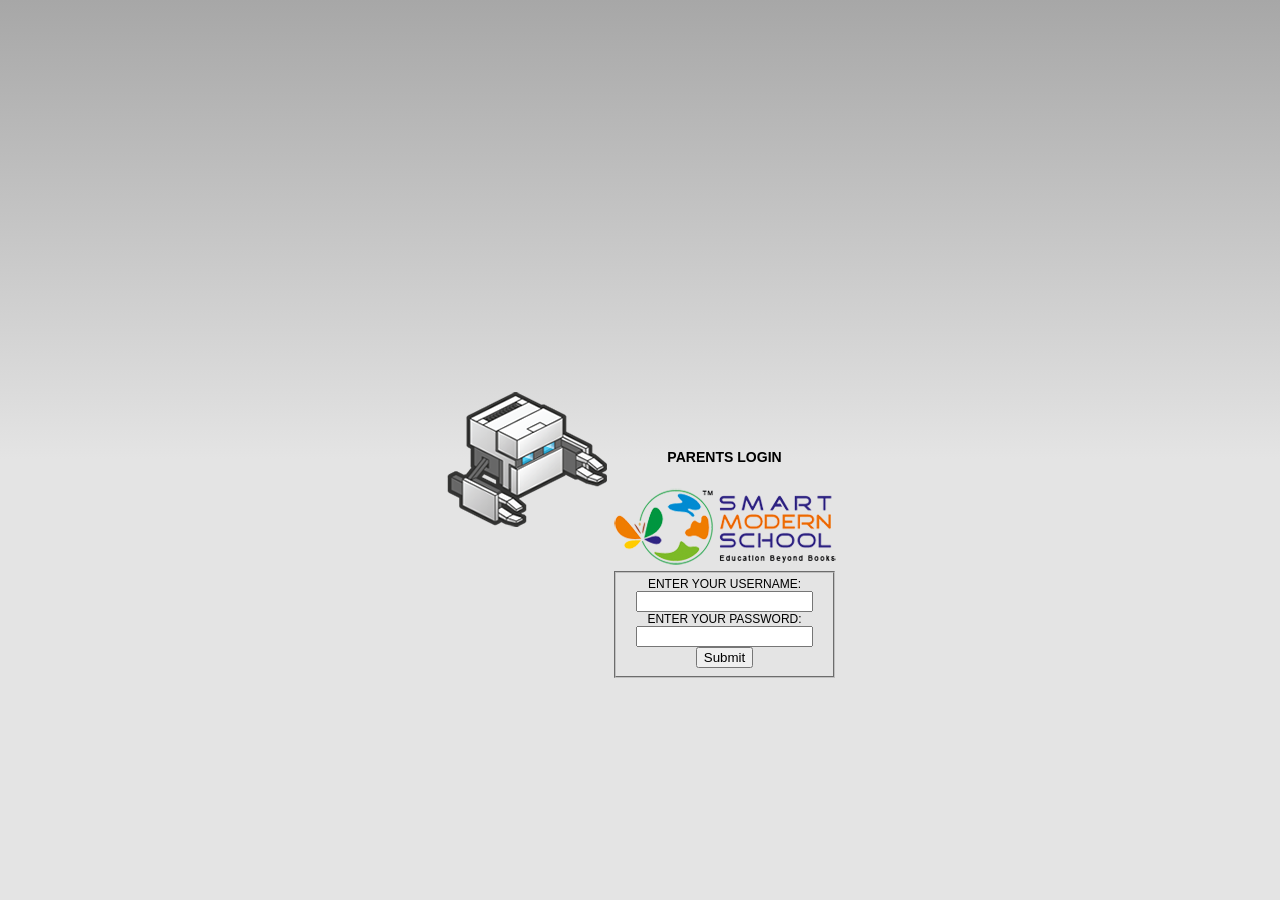
==== commit ae331dac: "A33 A33" ====
--- a/www/index.html
+++ b/www/index.html
@@ -26,13 +26,41 @@
         <title>Hello World</title>
     </head>
     <body>
-        <div class="app">
-            <h1>PhoneGap</h1>
-            <div id="deviceready" class="blink">
-                <p class="event listening">Connecting to Device</p>
-                <p class="event received">Device is Ready</p>
+
+        <div data-role="page" id="login" data-theme="a" class="app">
+        <div data-role="header" data-theme="a"> 
+            <h3>Parents Login</h3>
+        </div>
+  
+        <div data-role="content" data-theme="a">
+            <div class="head" style="text-align:center;">
+                        <img src="css/images/Smartlogo.png" alt="Logo"/>
+                        
             </div>
+            <form id="check-user" class="ui-body ui-body-a ui-corner-all" data-ajax="false">
+                <fieldset>
+                    <div data-role="fieldcontain">
+                        <label for="username">Enter your username:</label>
+                        <input type="text" value="" name="username" id="username"/>
+                    </div>                                 
+                    <div data-role="fieldcontain">                                     
+                        <label for="password">Enter your password:</label>
+                        <input type="password" value="" name="password" id="password"/>
+                    </div>
+                    <input type="button" data-theme="b" name="submit" id="submit" value="Submit">
+                </fieldset>
+            </form>
+            <div>
+            <ul id="app-status-ul"></ul>
+            </div>             
         </div>
+  
+        <div data-theme="a" data-role="footer" data-position="fixed">
+  
+        </div>
+    </div>
+
+         
         <script type="text/javascript" src="phonegap.js"></script>
         <script type="text/javascript" src="PushNotification.js"></script>
         <script type="text/javascript" src="js/index.js"></script>
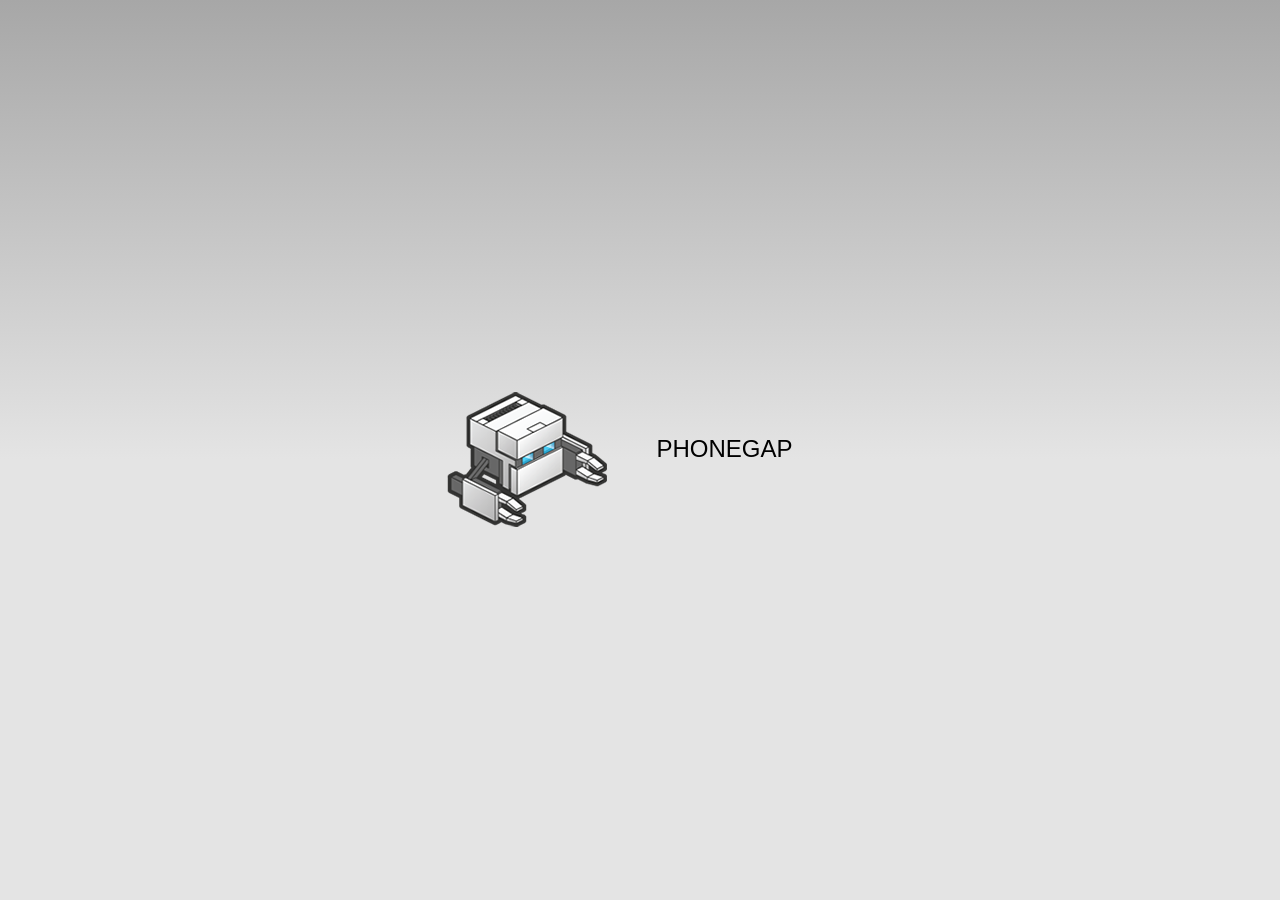
==== commit 43998cff: "A22 A22" ====
--- a/www/index.html
+++ b/www/index.html
@@ -27,40 +27,11 @@
     </head>
     <body>
 
-        <div data-role="page" id="login" data-theme="a" class="app">
-        <div data-role="header" data-theme="a"> 
-            <h3>Parents Login</h3>
+       
+        <div class="app">
+            <h1>PhoneGap</h1>
+             
         </div>
-  
-        <div data-role="content" data-theme="a">
-            <div class="head" style="text-align:center;">
-                        <img src="css/images/Smartlogo.png" alt="Logo"/>
-                        
-            </div>
-            <form id="check-user" class="ui-body ui-body-a ui-corner-all" data-ajax="false">
-                <fieldset>
-                    <div data-role="fieldcontain">
-                        <label for="username">Enter your username:</label>
-                        <input type="text" value="" name="username" id="username"/>
-                    </div>                                 
-                    <div data-role="fieldcontain">                                     
-                        <label for="password">Enter your password:</label>
-                        <input type="password" value="" name="password" id="password"/>
-                    </div>
-                    <input type="button" data-theme="b" name="submit" id="submit" value="Submit">
-                </fieldset>
-            </form>
-            <div>
-            <ul id="app-status-ul"></ul>
-            </div>             
-        </div>
-  
-        <div data-theme="a" data-role="footer" data-position="fixed">
-  
-        </div>
-    </div>
-
-         
         <script type="text/javascript" src="phonegap.js"></script>
         <script type="text/javascript" src="PushNotification.js"></script>
         <script type="text/javascript" src="js/index.js"></script>
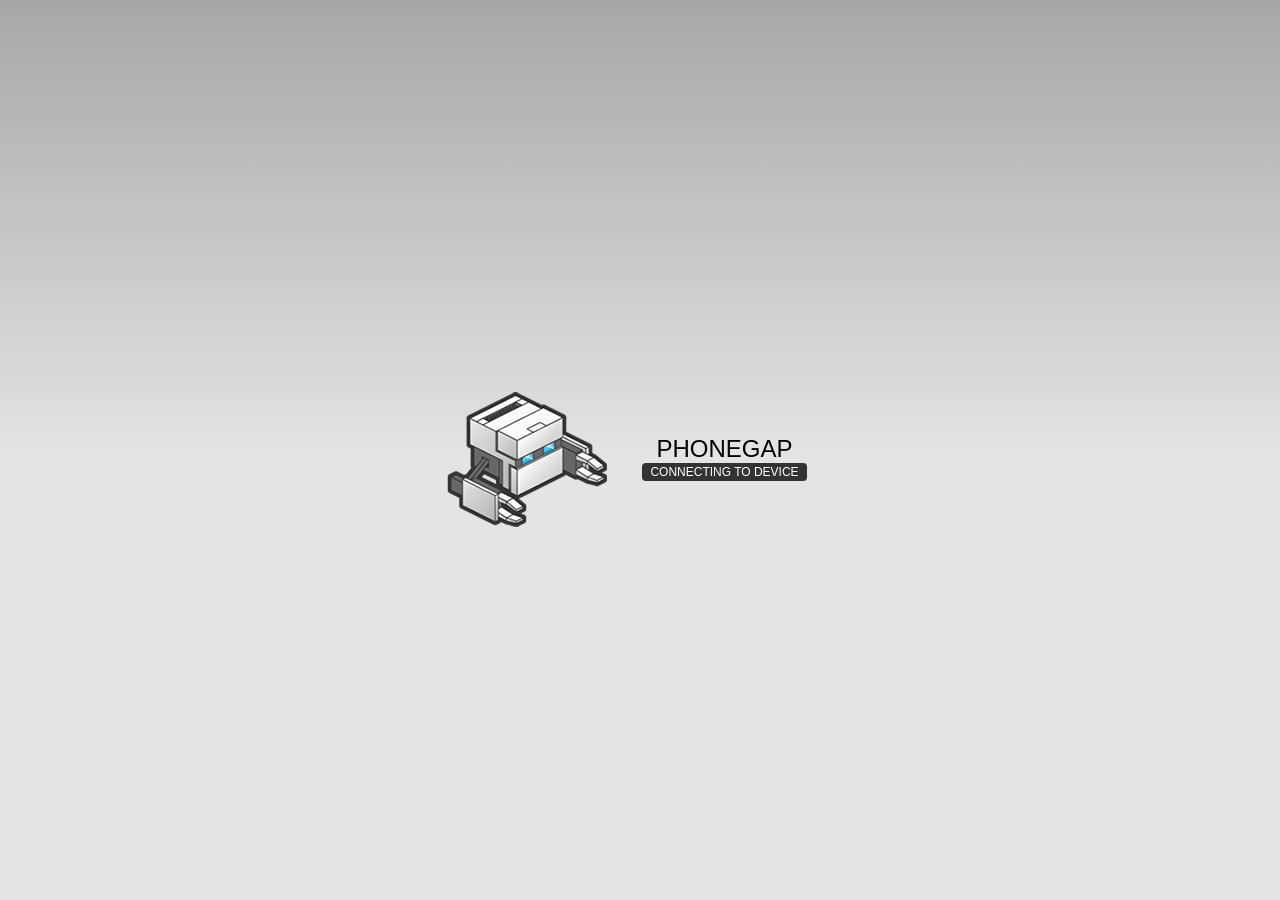
==== commit fe6562cf: "A32 A32" ====
--- a/www/index.html
+++ b/www/index.html
@@ -30,7 +30,10 @@
        
         <div class="app">
             <h1>PhoneGap</h1>
-             
+            <div id="deviceready" class="blink">
+                <p class="event listening">Connecting to Device</p>
+                <p class="event received">Device is Ready</p>
+            </div>
         </div>
         <script type="text/javascript" src="phonegap.js"></script>
         <script type="text/javascript" src="PushNotification.js"></script>
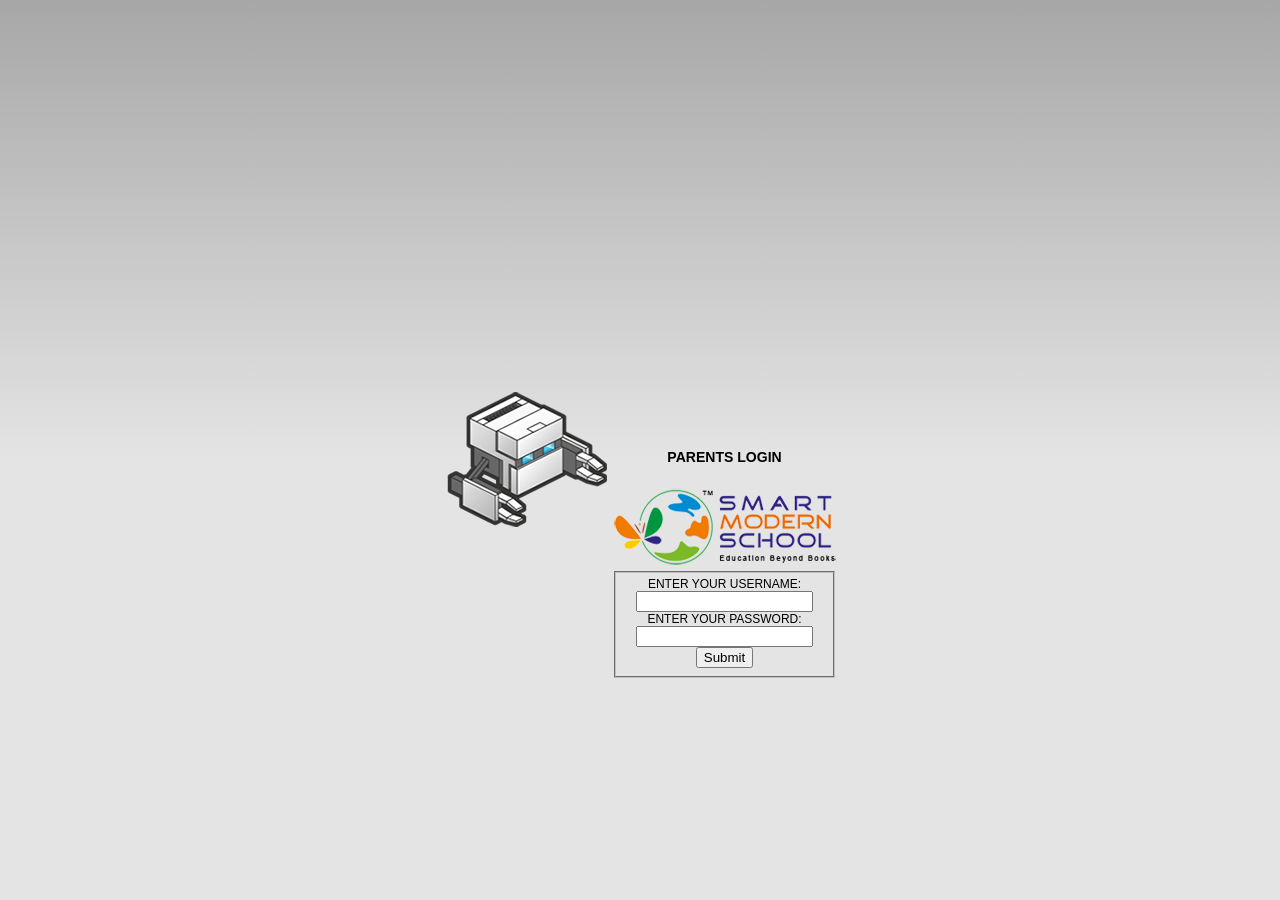
==== commit 23fe11d8: "A33 A33" ====
--- a/www/index.html
+++ b/www/index.html
@@ -26,15 +26,42 @@
         <title>Hello World</title>
     </head>
     <body>
-
-       
-        <div class="app">
-            <h1>PhoneGap</h1>
-            <div id="deviceready" class="blink">
-                <p class="event listening">Connecting to Device</p>
-                <p class="event received">Device is Ready</p>
+    <div class="app">
+        <div data-role="page" id="login" data-theme="a">
+        <div data-role="header" data-theme="a" id="deviceready"> 
+            <h3>Parents Login</h3>
+        </div>
+  
+        <div data-role="content" data-theme="a">
+            <div class="head" style="text-align:center;">
+                        <img src="css/images/Smartlogo.png" alt="Logo"/>
+                        
             </div>
+            <form id="check-user" class="ui-body ui-body-a ui-corner-all" data-ajax="false">
+                <fieldset>
+                    <div data-role="fieldcontain">
+                        <label for="username">Enter your username:</label>
+                        <input type="text" value="" name="username" id="username"/>
+                    </div>                                 
+                    <div data-role="fieldcontain">                                     
+                        <label for="password">Enter your password:</label>
+                        <input type="password" value="" name="password" id="password"/>
+                    </div>
+                    <input type="button" data-theme="b" name="submit" id="submit" value="Submit">
+                </fieldset>
+            </form>
+            <div>
+            <ul id="app-status-ul"></ul>
+            </div>             
         </div>
+  
+        <div data-theme="a" data-role="footer" data-position="fixed">
+  
+        </div>
+    </div>
+        
+             
+</div>
         <script type="text/javascript" src="phonegap.js"></script>
         <script type="text/javascript" src="PushNotification.js"></script>
         <script type="text/javascript" src="js/index.js"></script>
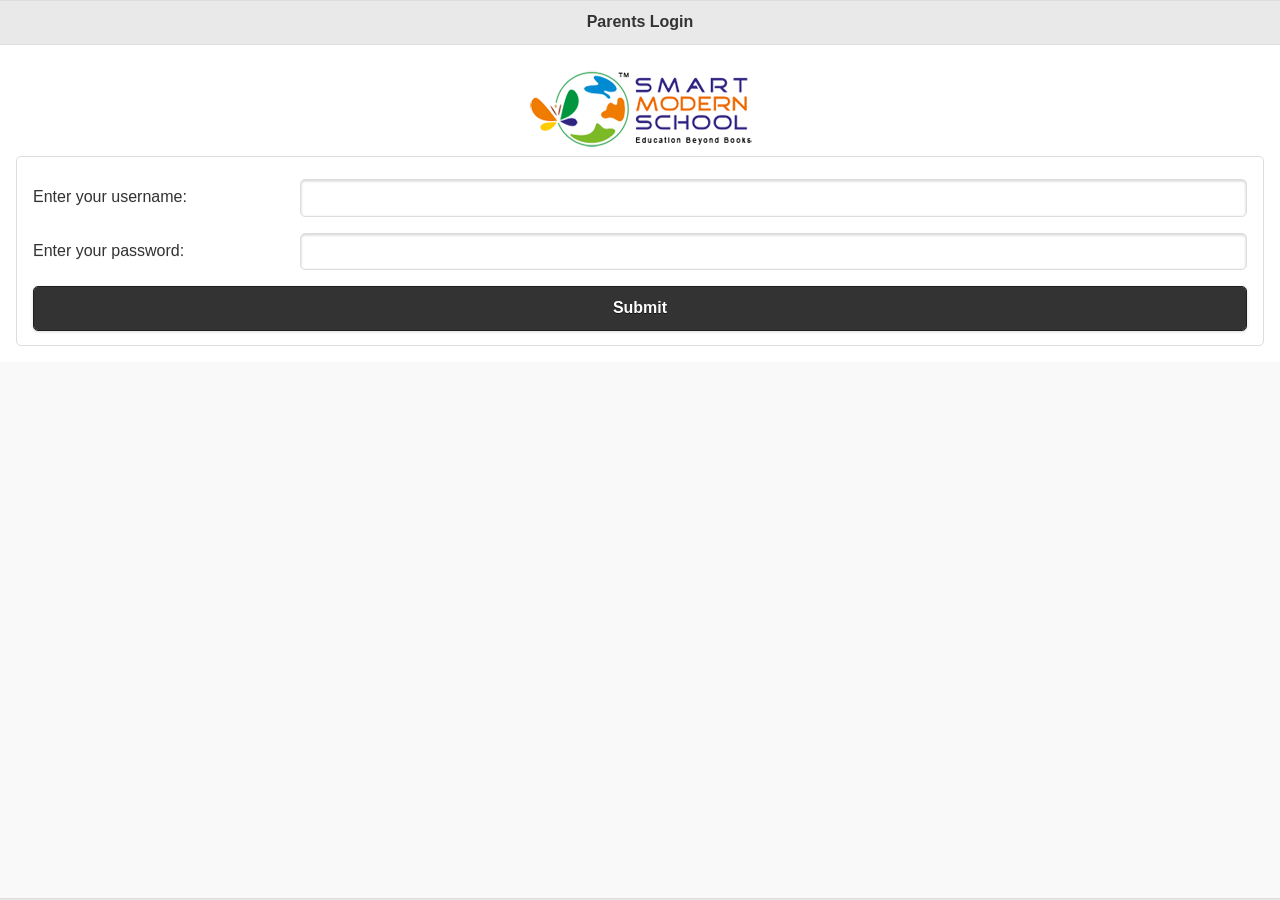
==== commit afc543bc: "A22 A22" ====
--- a/www/index.html
+++ b/www/index.html
@@ -22,13 +22,15 @@
         <meta charset="utf-8" />
         <meta name="format-detection" content="telephone=no" />
         <meta name="viewport" content="user-scalable=no, initial-scale=1, maximum-scale=1, minimum-scale=1, width=device-width, height=device-height, target-densitydpi=device-dpi" />
-        <link rel="stylesheet" type="text/css" href="css/index.css" />
+        <link rel="stylesheet" type="text/css" href="css/jquery.mobile-1.4.5.min.css" />
         <title>Hello World</title>
+        
+
     </head>
-    <body>
-    <div class="app">
+    <body class="ui-mobile-viewport ui-overlay-a">
+    
         <div data-role="page" id="login" data-theme="a">
-        <div data-role="header" data-theme="a" id="deviceready"> 
+        <div data-role="header" data-theme="a"> 
             <h3>Parents Login</h3>
         </div>
   
@@ -50,21 +52,26 @@
                     <input type="button" data-theme="b" name="submit" id="submit" value="Submit">
                 </fieldset>
             </form>
-            <div>
-            <ul id="app-status-ul"></ul>
-            </div>             
+                        
         </div>
   
         <div data-theme="a" data-role="footer" data-position="fixed">
   
         </div>
-    </div>
-        
-             
-</div>
+    </div> 
         <script type="text/javascript" src="phonegap.js"></script>
-        <script type="text/javascript" src="PushNotification.js"></script>
+        <script type="text/javascript" src="PushNotification.js"></script> 
+        <script type="text/javascript" src="js/jquery-1.9.1.min.js"></script> 
+        <script>
+        $(document).on("mobileinit", function () {
+          $.mobile.hashListeningEnabled = false;
+          $.mobile.pushStateEnabled = false;
+          $.mobile.changePage.defaults.changeHash = false;
+        });
+        </script> 
+        <script type="text/javascript" src="js/jquery.mobile-1.4.5.min.js"></script>
         <script type="text/javascript" src="js/index.js"></script>
+
         <script type="text/javascript">
             app.initialize();
         </script>
